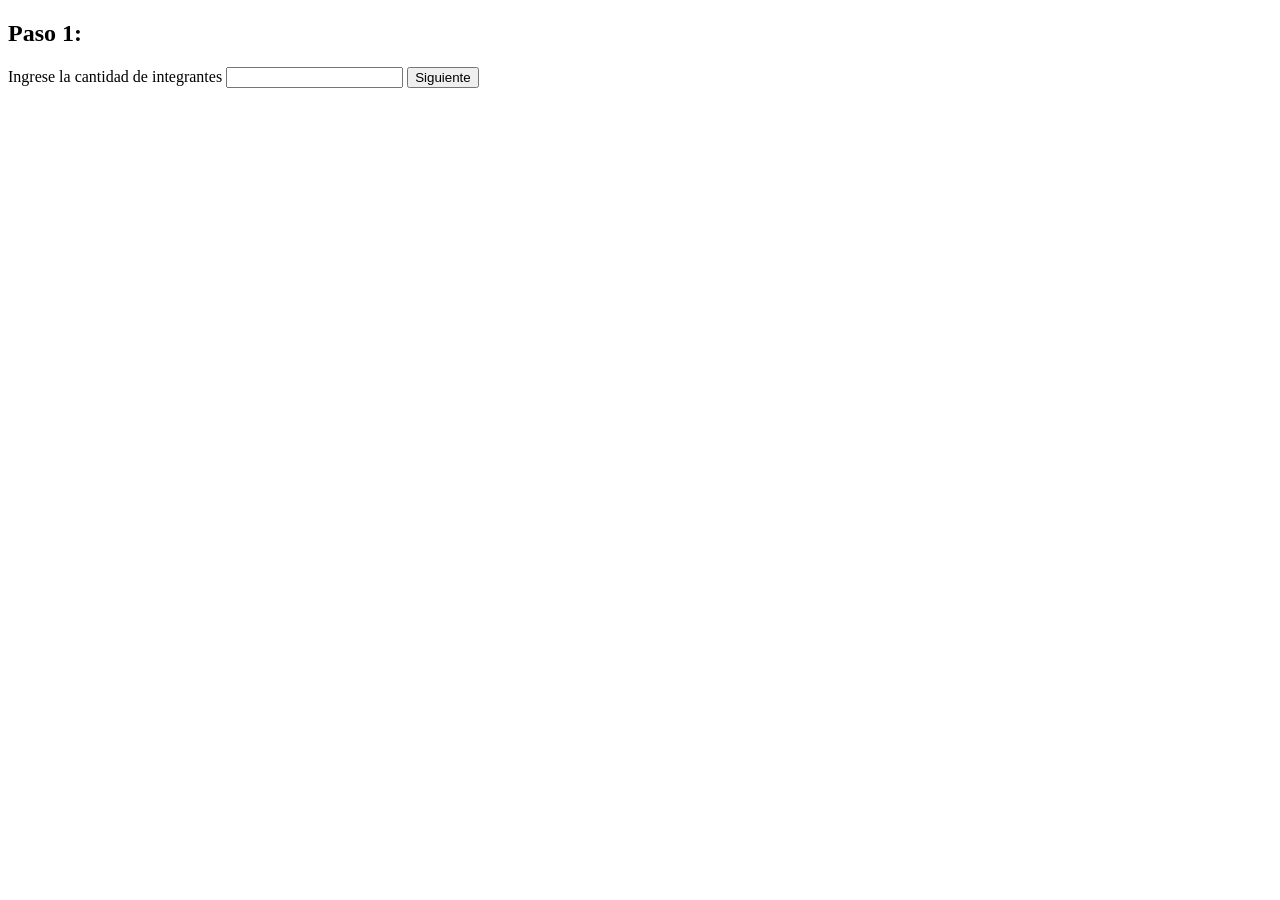
==== practicaEdades/index.html @ 290aeabf "Actualizo readme" ====
<!doctype html>
<html lang="en">
<head>
    <meta charset="UTF-8">
    <meta name="viewport"
          content="width=device-width, user-scalable=no, initial-scale=1.0, maximum-scale=1.0, minimum-scale=1.0">
    <meta http-equiv="X-UA-Compatible" content="ie=edge">
    <link rel="stylesheet" href="estilos.css"/>
    <title>Practica Edades</title>
</head>
<body>

    <form id="form-calculador" onsubmit="return false;">
        <div id="preguntar">
            <h2>Paso 1:</h2>
            <label for="cantidad-integrantes">Ingrese la cantidad de integrantes</label>
            <input type="number" id="cantidad-integrantes"/>
            <button type="submit" id="siguiente-paso">Siguiente</button>
        </div>

        <div id="integrantes" class="oculto">
            <h2>Paso 2: Ingrese edades</h2>
        </div>

        <button type="button" id="calcular-edades" class="oculto">Calcular</button>

        <div id="analisis" class="oculto">
            <h2>Paso 3: Analisis de edades</h2>
            <p>La edad mayor es: <strong id="mayor-edad"></strong></p>
            <p>La menor edad es: <strong id="menor-edad"></strong></p>
            <p>El promedio de edad es: <strong id="promedio-edad"></strong></p>
        </div>

        <div id="error-dato" class="oculto">
            <h2>Algo salió mal</h2>
            <p>No se ingresó un dato válido</p>
        </div>
        
        <div id="resetear" class="oculto">
            <p>Presionar el boton para comenzar denuevo</p>
            <button type="reset" id="boton-reset">Resetear</button>
        </div>
    </form>
    <script type="text/javascript" src="locators.js"></script>
    <script type="text/javascript" src="funciones.js"></script>
    <script type="text/javascript" src="practicaEdades.js"></script>
</body>
</html>
---- practicaEdades/estilos.css ----
.oculto {
    display: none;
}
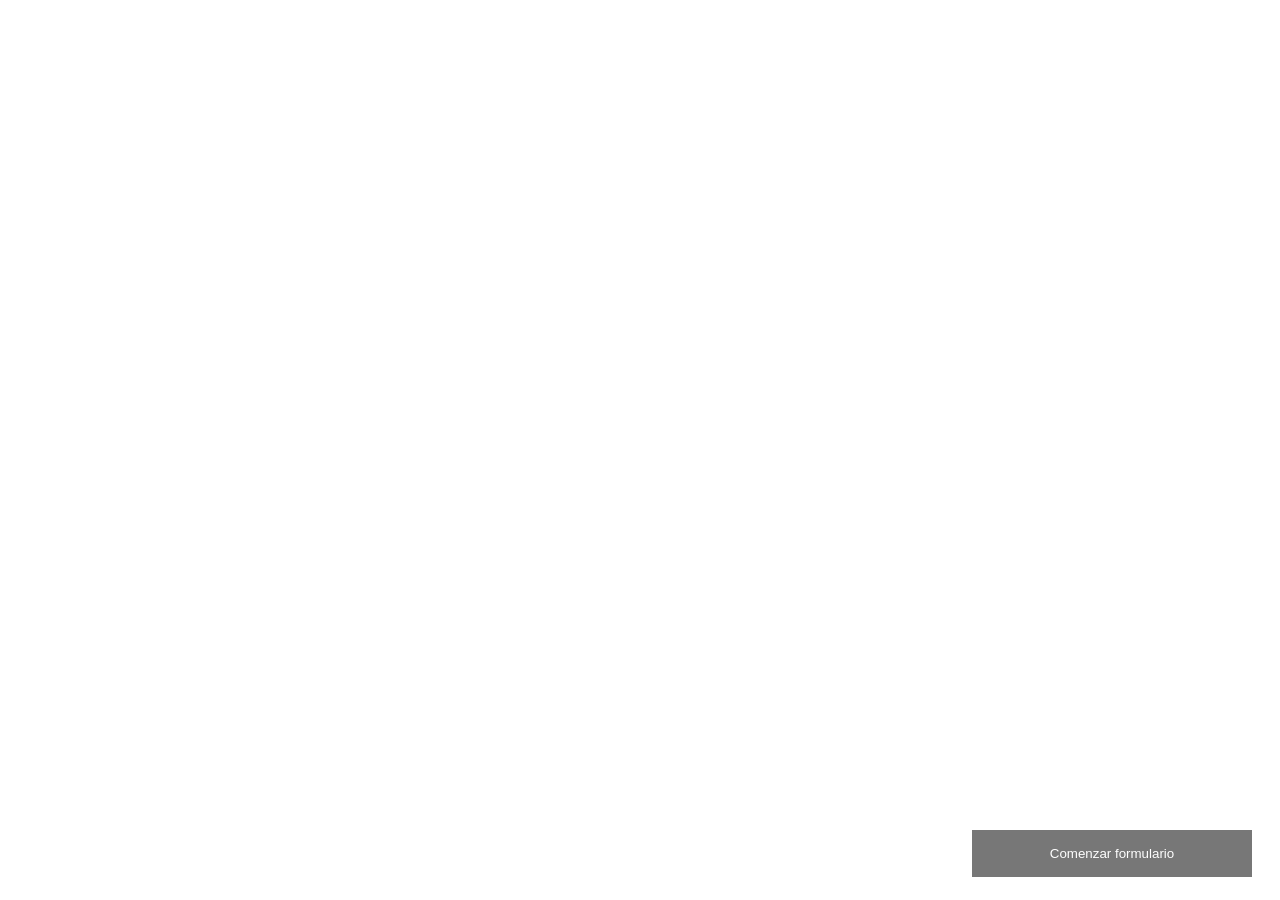
==== commit 7ee1b2ae: "cambios en el formulario" ====
--- a/practicaEdades/index.html
+++ b/practicaEdades/index.html
@@ -5,44 +5,54 @@
     <meta name="viewport"
           content="width=device-width, user-scalable=no, initial-scale=1.0, maximum-scale=1.0, minimum-scale=1.0">
     <meta http-equiv="X-UA-Compatible" content="ie=edge">
-    <link rel="stylesheet" href="estilos.css"/>
+    <link rel="stylesheet" href="app/css/estilos.css"/>
     <title>Practica Edades</title>
 </head>
 <body>
 
-    <form id="form-calculador" onsubmit="return false;">
-        <div id="preguntar">
-            <h2>Paso 1:</h2>
-            <label for="cantidad-integrantes">Ingrese la cantidad de integrantes</label>
-            <input type="number" id="cantidad-integrantes"/>
-            <button type="submit" id="siguiente-paso">Siguiente</button>
-        </div>
+     <!-- A button to open the popup form -->
+     <button id="open-button" onclick="abrirFormulario()">Comenzar formulario</button>
 
-        <div id="integrantes" class="oculto">
-            <h2>Paso 2: Ingrese edades</h2>
-        </div>
+    <!-- The form -->
+    <div class="form-popup" id="mi-formulario" onsubmit="return false;">
+        <form class="form-container">
+            <div id="preguntar">
+                <h2>Paso 1:</h2>
+                
+                <label for="cantidad-integrantes"><b>Ingrese la cantidad de integrantes</b></label>
+                <input type="number" id="cantidad-integrantes" required/>
 
-        <button type="button" id="calcular-edades" class="oculto">Calcular</button>
+                <button type="submit" id="siguiente-paso">Siguiente</button>
+                <button type="button" class="btn-cancel" onclick="cerrarFormulario()">Cancelar</button>
+            </div>
 
-        <div id="analisis" class="oculto">
-            <h2>Paso 3: Analisis de edades</h2>
-            <p>La edad mayor es: <strong id="mayor-edad"></strong></p>
-            <p>La menor edad es: <strong id="menor-edad"></strong></p>
-            <p>El promedio de edad es: <strong id="promedio-edad"></strong></p>
-        </div>
+            <div id="integrantes" class="oculto">
+                <h2>Paso 2: Ingrese edades</h2>
+            </div>
 
-        <div id="error-dato" class="oculto">
-            <h2>Algo salió mal</h2>
-            <p>No se ingresó un dato válido</p>
-        </div>
-        
-        <div id="resetear" class="oculto">
-            <p>Presionar el boton para comenzar denuevo</p>
-            <button type="reset" id="boton-reset">Resetear</button>
-        </div>
-    </form>
-    <script type="text/javascript" src="locators.js"></script>
-    <script type="text/javascript" src="funciones.js"></script>
-    <script type="text/javascript" src="practicaEdades.js"></script>
+            <button type="button" id="calcular-edades" class="oculto">Calcular</button>
+
+            <div id="analisis" class="oculto">
+                <h2>Paso 3: Analisis de edades</h2>
+                <p>La edad mayor es: <strong id="mayor-edad"></strong></p>
+                <p>La menor edad es: <strong id="menor-edad"></strong></p>
+                <p>El promedio de edad es: <strong id="promedio-edad"></strong></p>
+            </div>
+
+            <div id="error-dato" class="oculto">
+                <h2>Algo salió mal</h2>
+                <p>No se ingresó un dato válido</p>
+            </div>
+
+            <div id="resetear" class="oculto">
+                <p>Presionar el boton para comenzar denuevo</p>
+                <button type="reset" id="boton-reset">Resetear</button>
+            </div>
+        </form>
+    </div>
+
+    <script type="text/javascript" src="app/js/locators.js"></script>
+    <script type="text/javascript" src="app/js/funciones.js"></script>
+    <script type="text/javascript" src="app/js/practicaEdades.js"></script>
 </body>
 </html>
--- a/practicaEdades/app/css/estilos.css
+++ b/practicaEdades/app/css/estilos.css
@@ -0,0 +1,76 @@
+.oculto {
+    display: none;
+}
+
+
+* {
+    box-sizing: border-box;
+}
+
+/* Button used to open the contact form - fixed at the bottom of the page */
+#open-button {
+  background-color: #555;
+  color: white;
+  padding: 16px 20px;
+  border: none;
+  cursor: pointer;
+  opacity: 0.8;
+  position: fixed;
+  bottom: 23px;
+  right: 28px;
+  width: 280px;
+}
+
+/* The popup form - hidden by default */
+.form-popup {
+  display: none;
+  position: fixed;
+  bottom: 0;
+  right: 15px;
+  border: 3px solid #f1f1f1;
+  z-index: 9;
+}
+
+/* Add styles to the form container */
+.form-container {
+  max-width: 300px;
+  padding: 10px;
+  background-color: white;
+}
+
+/* Full-width input fields */
+.form-container input{
+  width: 100%;
+  padding: 15px;
+  margin: 5px 0 22px 0;
+  border: none;
+  background: #f1f1f1;
+}
+
+/* When the inputs get focus, do something */
+.form-container input:focus {
+  background-color: #ddd;
+  outline: none;
+}
+
+/* Set a style for the submit/login button */
+.form-container button {
+  background-color: #04AA6D;
+  color: white;
+  padding: 16px 20px;
+  border: none;
+  cursor: pointer;
+  width: 100%;
+  margin-bottom:10px;
+  opacity: 0.8;
+}
+
+/* Add a red background color to the cancel button */
+.form-container .btn-cancel {
+  background-color: red;
+}
+
+/* Add some hover effects to buttons */
+.form-container button:hover {
+  opacity: 1;
+}   
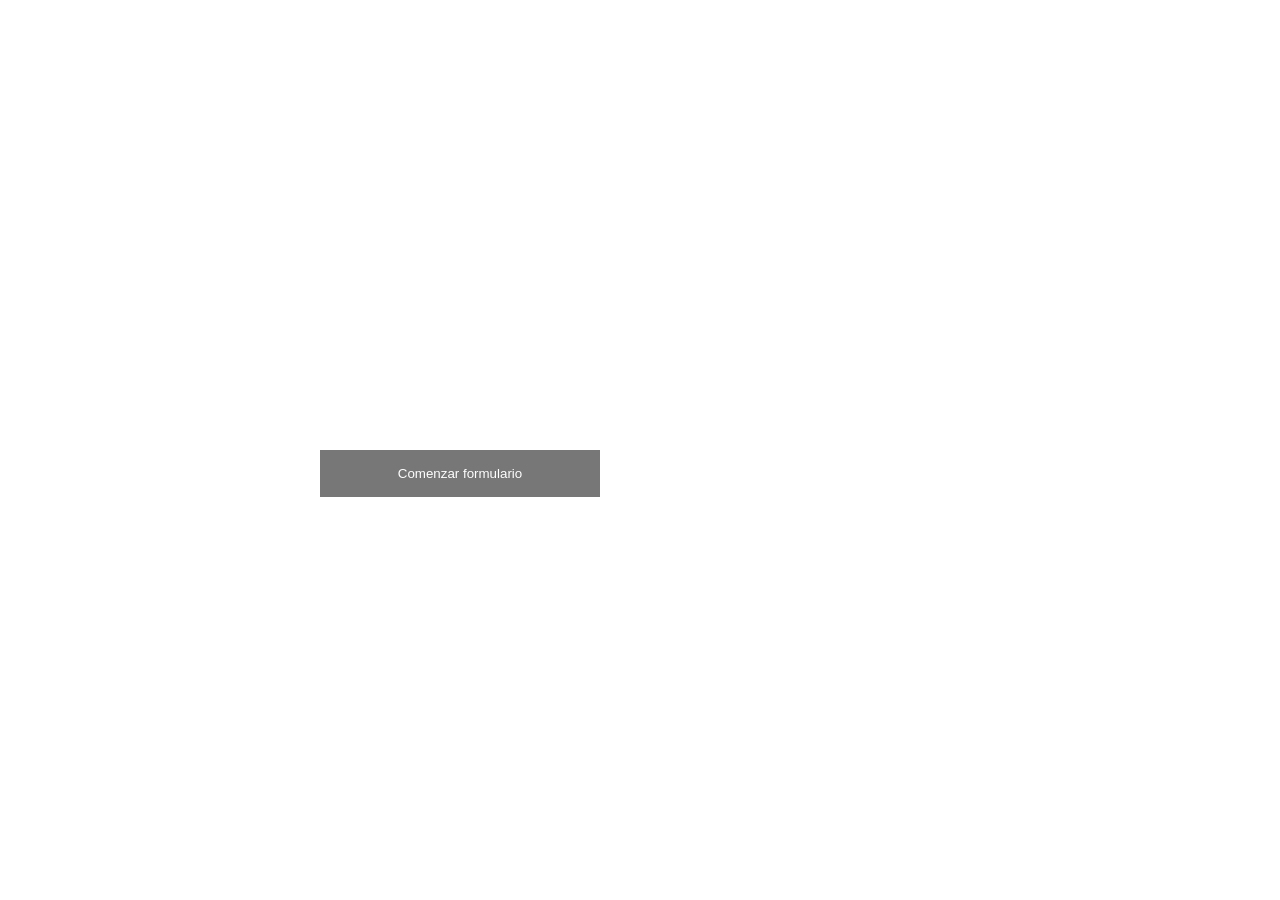
==== commit 1e915d52: "practica css" ====
--- a/practicaEdades/index.html
+++ b/practicaEdades/index.html
@@ -20,9 +20,9 @@
                 <h2>Paso 1:</h2>
                 
                 <label for="cantidad-integrantes"><b>Ingrese la cantidad de integrantes</b></label>
-                <input type="number" id="cantidad-integrantes" required/>
+                <input type="number" id="cantidad-integrantes" onfocus="this.value=''" value="0" required/>
 
-                <button type="submit" id="siguiente-paso">Siguiente</button>
+                <button type="submit" id="siguiente-paso" class="btn-siguiente">Siguiente</button>
                 <button type="button" class="btn-cancel" onclick="cerrarFormulario()">Cancelar</button>
             </div>
 
--- a/practicaEdades/app/css/estilos.css
+++ b/practicaEdades/app/css/estilos.css
@@ -1,13 +1,11 @@
 .oculto {
     display: none;
 }
-
 
 * {
     box-sizing: border-box;
 }
 
-/* Button used to open the contact form - fixed at the bottom of the page */
 #open-button {
   background-color: #555;
   color: white;
@@ -16,29 +14,25 @@
   cursor: pointer;
   opacity: 0.8;
   position: fixed;
-  bottom: 23px;
-  right: 28px;
+  top: 50%;
+  left: 25%;
   width: 280px;
 }
 
-/* The popup form - hidden by default */
 .form-popup {
   display: none;
   position: fixed;
-  bottom: 0;
-  right: 15px;
+  top: 20%;
+  left: 25%;
   border: 3px solid #f1f1f1;
-  z-index: 9;
 }
 
-/* Add styles to the form container */
 .form-container {
-  max-width: 300px;
+  max-width: 800px;
   padding: 10px;
   background-color: white;
 }
 
-/* Full-width input fields */
 .form-container input{
   width: 100%;
   padding: 15px;
@@ -47,13 +41,11 @@
   background: #f1f1f1;
 }
 
-/* When the inputs get focus, do something */
 .form-container input:focus {
   background-color: #ddd;
   outline: none;
 }
 
-/* Set a style for the submit/login button */
 .form-container button {
   background-color: #04AA6D;
   color: white;
@@ -65,12 +57,23 @@
   opacity: 0.8;
 }
 
-/* Add a red background color to the cancel button */
 .form-container .btn-cancel {
   background-color: red;
 }
 
-/* Add some hover effects to buttons */
 .form-container button:hover {
   opacity: 1;
-}   +}
+
+
+/* Chrome, Safari, Edge, Opera */
+input::-webkit-outer-spin-button,
+input::-webkit-inner-spin-button {
+  -webkit-appearance: none;
+  margin: 0;
+}
+
+/* Firefox */
+input[type=number] {
+  -moz-appearance: textfield;
+}
